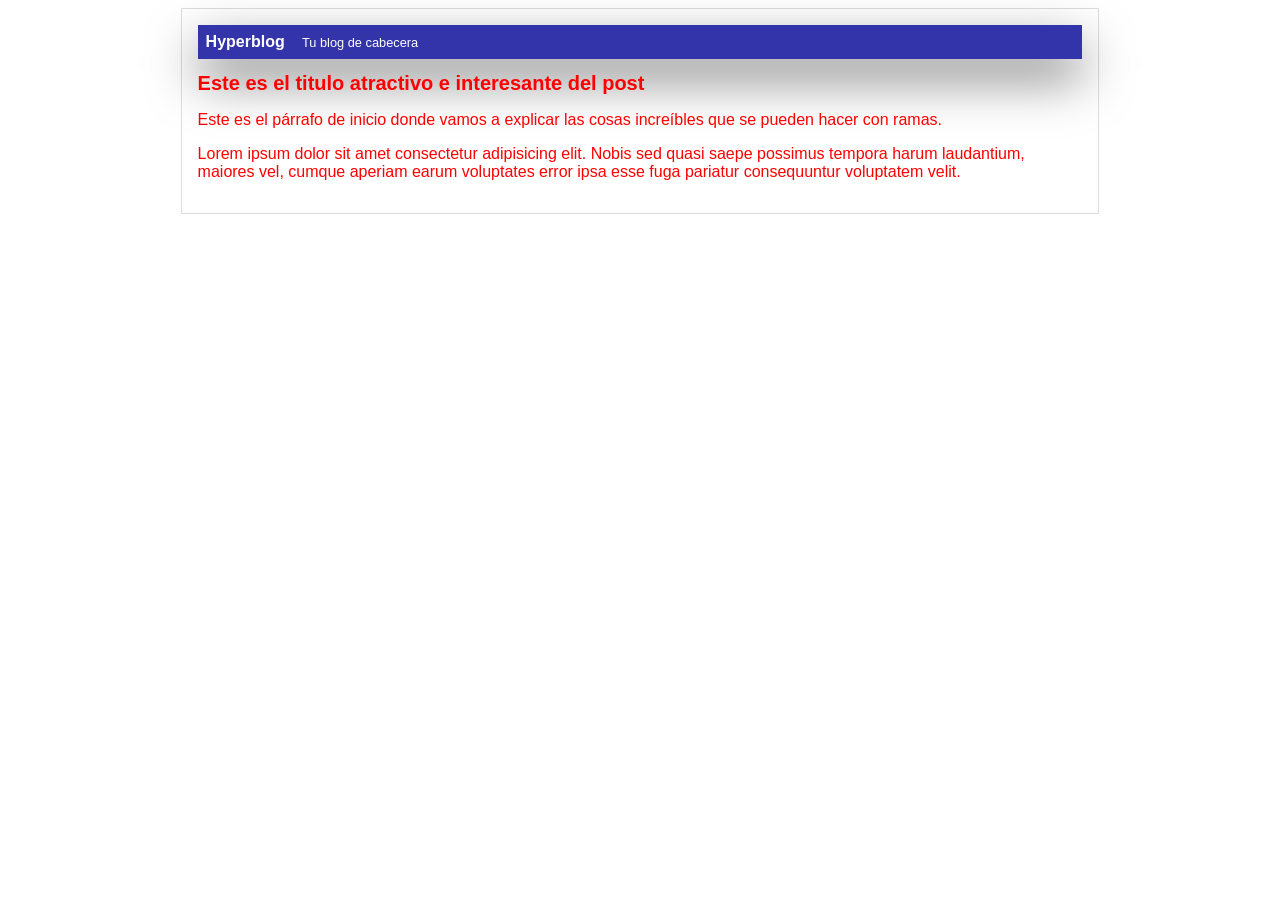
==== blogpost.html @ b11c0018 "Cambio color texto y titulo" ====
<!DOCTYPE html>
<html lang="en">
  <head>
    <link rel="stylesheet" href="css/estilos.css" />
    <meta charset="UTF-8" />
    <meta http-equiv="X-UA-Compatible" content="IE=edge" />
    <meta name="viewport" content="width=device-width, initial-scale=1.0" />
    <title>El titulo del post</title>
  </head>

  <body>
    <div id="container">
      <div id="header">
        Hyperblog
        <span id="tagline"> Tu blog de cabecera </span>
      </div>
      <div id="post">
        <h1>Este es el titulo atractivo e interesante del post</h1>
        <p>
          Este es el párrafo de inicio donde vamos a explicar las cosas
          increíbles que se pueden hacer con ramas.
        </p>
        <p>
          Lorem ipsum dolor sit amet consectetur adipisicing elit. Nobis sed
          quasi saepe possimus tempora harum laudantium, maiores vel, cumque
          aperiam earum voluptates error ipsa esse fuga pariatur consequuntur
          voluptatem velit.
        </p>
      </div>
    </div>
  </body>
</html>
---- css/estilos.css ----
body{
    text-align: center;
    color: red;
    font-family: Arial;
    font-size: 16px;
}

#container {
    width: 70%;
    padding: 1em;
    text-align: left;
    border: 1px solid #DDD;
    margin: 0 auto;
}

#container h1 {
    font-size: 20px;
}

#header {
    background: #33A;
    box-shadow: 0px 20px 50px 0px rgba(0, 0, 0, 0.5);
    color: white;
    font-weight: bold;
    margin: 0;
    padding: 0.5em;
}

#header #tagline {
    padding: 0 0 0 1em;
    font-weight: normal;
    font-size: 0.8em;
}
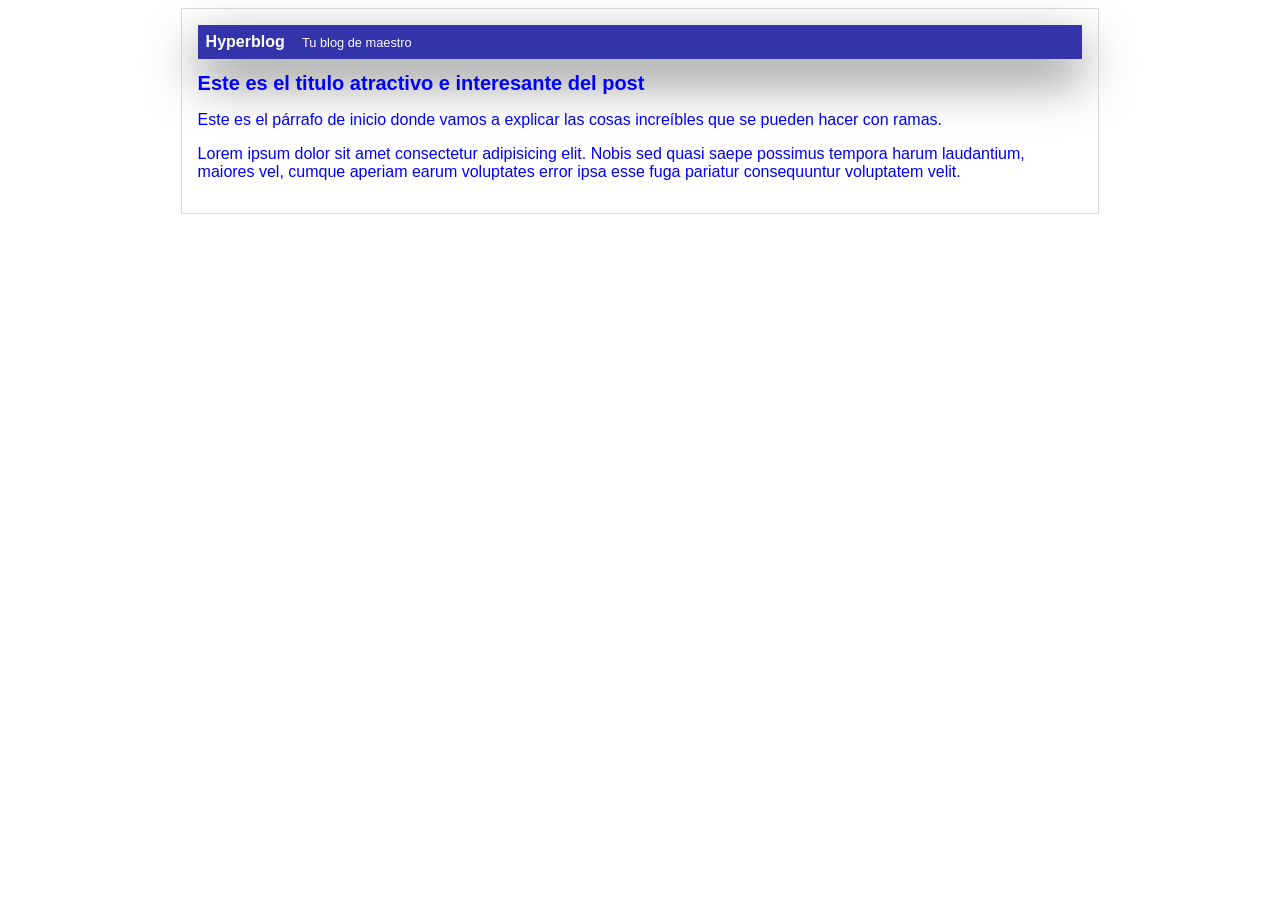
==== commit 65e2d7b6: "Cambio color texto y titulo" ====
--- a/blogpost.html
+++ b/blogpost.html
@@ -12,7 +12,7 @@
     <div id="container">
       <div id="header">
         Hyperblog
-        <span id="tagline"> Tu blog de cabecera </span>
+        <span id="tagline"> Tu blog de maestro </span>
       </div>
       <div id="post">
         <h1>Este es el titulo atractivo e interesante del post</h1>
--- a/css/estilos.css
+++ b/css/estilos.css
@@ -1,6 +1,6 @@
 body{
     text-align: center;
-    color: red;
+    color: blue;
     font-family: Arial;
     font-size: 16px;
 }
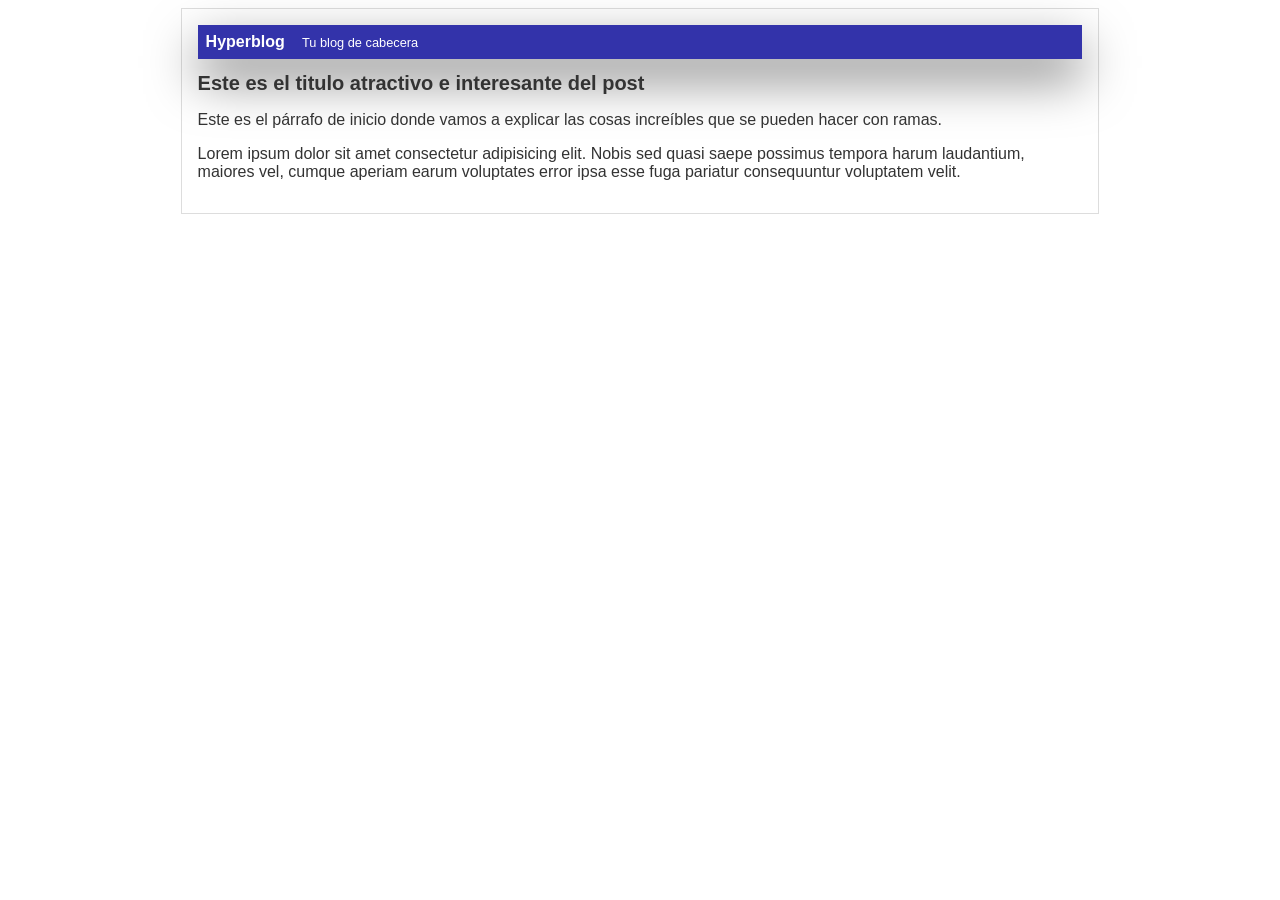
==== commit 60b01bf5: "Conflicto solucionado" ====
--- a/blogpost.html
+++ b/blogpost.html
@@ -12,7 +12,7 @@
     <div id="container">
       <div id="header">
         Hyperblog
-        <span id="tagline"> Tu blog de maestro </span>
+        <span id="tagline"> Tu blog de cabecera </span>
       </div>
       <div id="post">
         <h1>Este es el titulo atractivo e interesante del post</h1>
--- a/css/estilos.css
+++ b/css/estilos.css
@@ -1,6 +1,6 @@
 body{
     text-align: center;
-    color: blue;
+    color: #333;
     font-family: Arial;
     font-size: 16px;
 }
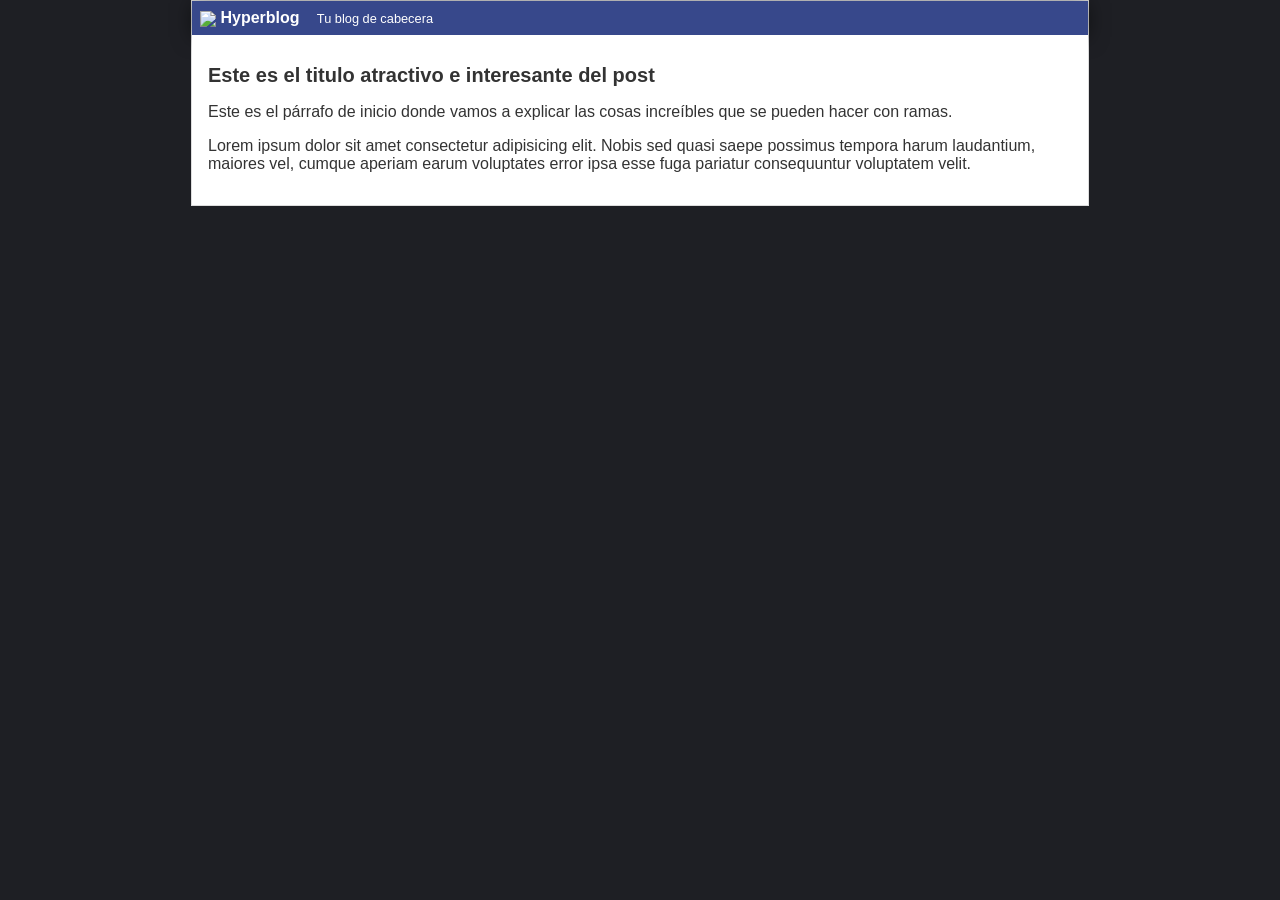
==== commit 102cc93f: "Actualizacion header" ====
--- a/blogpost.html
+++ b/blogpost.html
@@ -5,12 +5,13 @@
     <meta charset="UTF-8" />
     <meta http-equiv="X-UA-Compatible" content="IE=edge" />
     <meta name="viewport" content="width=device-width, initial-scale=1.0" />
-    <title>El titulo del post</title>
+    <title>Bienvenidos a Hyperblog 2.0</title>
   </head>
 
   <body>
     <div id="container">
       <div id="header">
+        <img id="logo" src="imagenes/dragon.png" />
         Hyperblog
         <span id="tagline"> Tu blog de cabecera </span>
       </div>
--- a/css/estilos.css
+++ b/css/estilos.css
@@ -1,33 +1,40 @@
-body{
-    text-align: center;
-    color: #333;
-    font-family: Arial;
-    font-size: 16px;
+body {
+  background: #1e1f24;
+  color: #333;
+  text-align: center;
+  font-family: Arial;
+  font-size: 16px;
+  margin: 0;
+  padding: 0;
 }
-
+#header {
+  background: #37488b;
+  box-shadow: 0 2px 20px 0 rgba(0, 0, 0, 0.5);
+  color: #fff;
+  font-weight: 700;
+  margin: 0;
+  padding: 0.5em;
+}
+#header #logo {
+  width: 20px;
+  vertical-align: middle;
+}
+#header #tagline {
+  padding: 0 0 0 1em;
+  font-weight: 400;
+  font-size: 0.8em;
+}
 #container {
-    width: 70%;
-    padding: 1em;
-    text-align: left;
-    border: 1px solid #DDD;
-    margin: 0 auto;
+  width: 70%;
+  padding: 0;
+  text-align: left;
+  border: 1px solid #ddd;
+  margin: 0 auto;
 }
-
 #container h1 {
-    font-size: 20px;
+  font-size: 20px;
 }
-
-#header {
-    background: #33A;
-    box-shadow: 0px 20px 50px 0px rgba(0, 0, 0, 0.5);
-    color: white;
-    font-weight: bold;
-    margin: 0;
-    padding: 0.5em;
+#post {
+  background: #fff;
+  padding: 1em;
 }
-
-#header #tagline {
-    padding: 0 0 0 1em;
-    font-weight: normal;
-    font-size: 0.8em;
-}
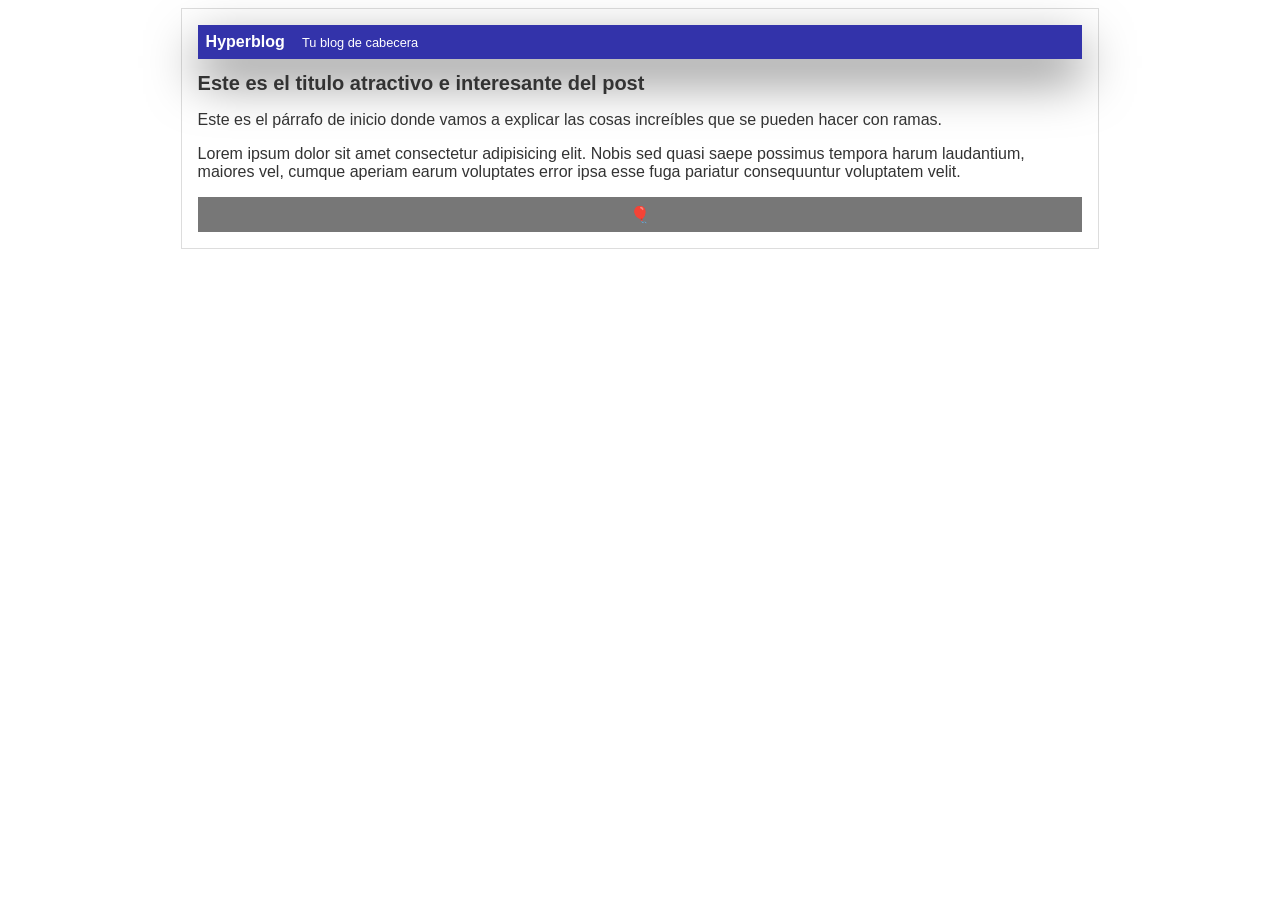
==== commit 2e56a21c: "Footer terminado" ====
--- a/blogpost.html
+++ b/blogpost.html
@@ -1,5 +1,5 @@
 <!DOCTYPE html>
-<html lang="en">
+<html lang="es">
   <head>
     <link rel="stylesheet" href="css/estilos.css" />
     <meta charset="UTF-8" />
@@ -11,7 +11,6 @@
   <body>
     <div id="container">
       <div id="header">
-        <img id="logo" src="imagenes/dragon.png" />
         Hyperblog
         <span id="tagline"> Tu blog de cabecera </span>
       </div>
@@ -28,6 +27,7 @@
           voluptatem velit.
         </p>
       </div>
+      <div id="footer">🎈</div>
     </div>
   </body>
 </html>
--- a/css/estilos.css
+++ b/css/estilos.css
@@ -1,40 +1,40 @@
 body {
-  background: #1e1f24;
+  text-align: center;
   color: #333;
-  text-align: center;
   font-family: Arial;
   font-size: 16px;
-  margin: 0;
-  padding: 0;
 }
-#header {
-  background: #37488b;
-  box-shadow: 0 2px 20px 0 rgba(0, 0, 0, 0.5);
-  color: #fff;
-  font-weight: 700;
-  margin: 0;
-  padding: 0.5em;
-}
-#header #logo {
-  width: 20px;
-  vertical-align: middle;
-}
-#header #tagline {
-  padding: 0 0 0 1em;
-  font-weight: 400;
-  font-size: 0.8em;
-}
+
 #container {
   width: 70%;
-  padding: 0;
+  padding: 1em;
   text-align: left;
   border: 1px solid #ddd;
   margin: 0 auto;
 }
+
 #container h1 {
   font-size: 20px;
 }
-#post {
-  background: #fff;
-  padding: 1em;
+
+#header {
+  background: #33a;
+  box-shadow: 0px 20px 50px 0px rgba(0, 0, 0, 0.5);
+  color: white;
+  font-weight: bold;
+  margin: 0;
+  padding: 0.5em;
 }
+
+#header #tagline {
+  padding: 0 0 0 1em;
+  font-weight: normal;
+  font-size: 0.8em;
+}
+
+#footer {
+  background: #777;
+  color: white;
+  text-align: center;
+  padding: 0.5em;
+}
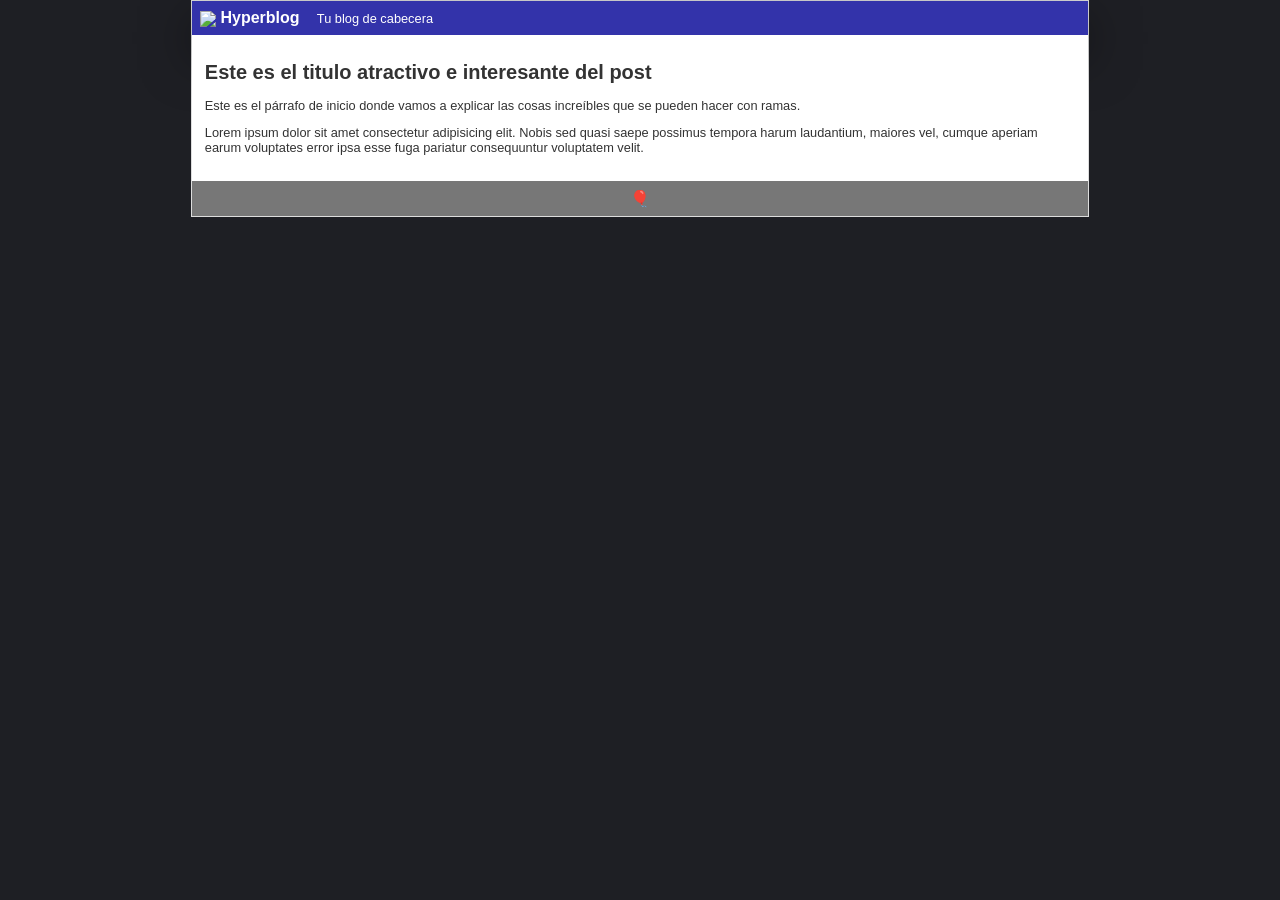
==== commit 441a7c87: "Merge al footer" ====
--- a/blogpost.html
+++ b/blogpost.html
@@ -11,6 +11,7 @@
   <body>
     <div id="container">
       <div id="header">
+        <img id="logo" src="imagenes/dragon.png" />
         Hyperblog
         <span id="tagline"> Tu blog de cabecera </span>
       </div>
--- a/css/estilos.css
+++ b/css/estilos.css
@@ -1,4 +1,23 @@
 body {
+  background: #1e1f24;
+  color: #333;
+  text-align: center;
+  font-family: Arial;
+  font-size: 16px;
+  margin: 0;
+  padding: 0;
+}
+#header {
+  background: #37488b;
+  box-shadow: 0 2px 20px 0 rgba(0, 0, 0, 0.5);
+  color: #fff;
+  font-weight: 700;
+  margin: 0;
+  padding: 0.5em;
+}
+#header #logo {
+  width: 20px;
+  vertical-align: middle;
   text-align: center;
   color: #333;
   font-family: Arial;
@@ -25,9 +44,24 @@
   margin: 0;
   padding: 0.5em;
 }
-
 #header #tagline {
   padding: 0 0 0 1em;
+  font-weight: 400;
+  font-size: 0.8em;
+}
+#container {
+  width: 70%;
+  padding: 0;
+  text-align: left;
+  border: 1px solid #ddd;
+  margin: 0 auto;
+}
+#container h1 {
+  font-size: 20px;
+}
+#post {
+  background: #fff;
+  padding: 1em;
   font-weight: normal;
   font-size: 0.8em;
 }
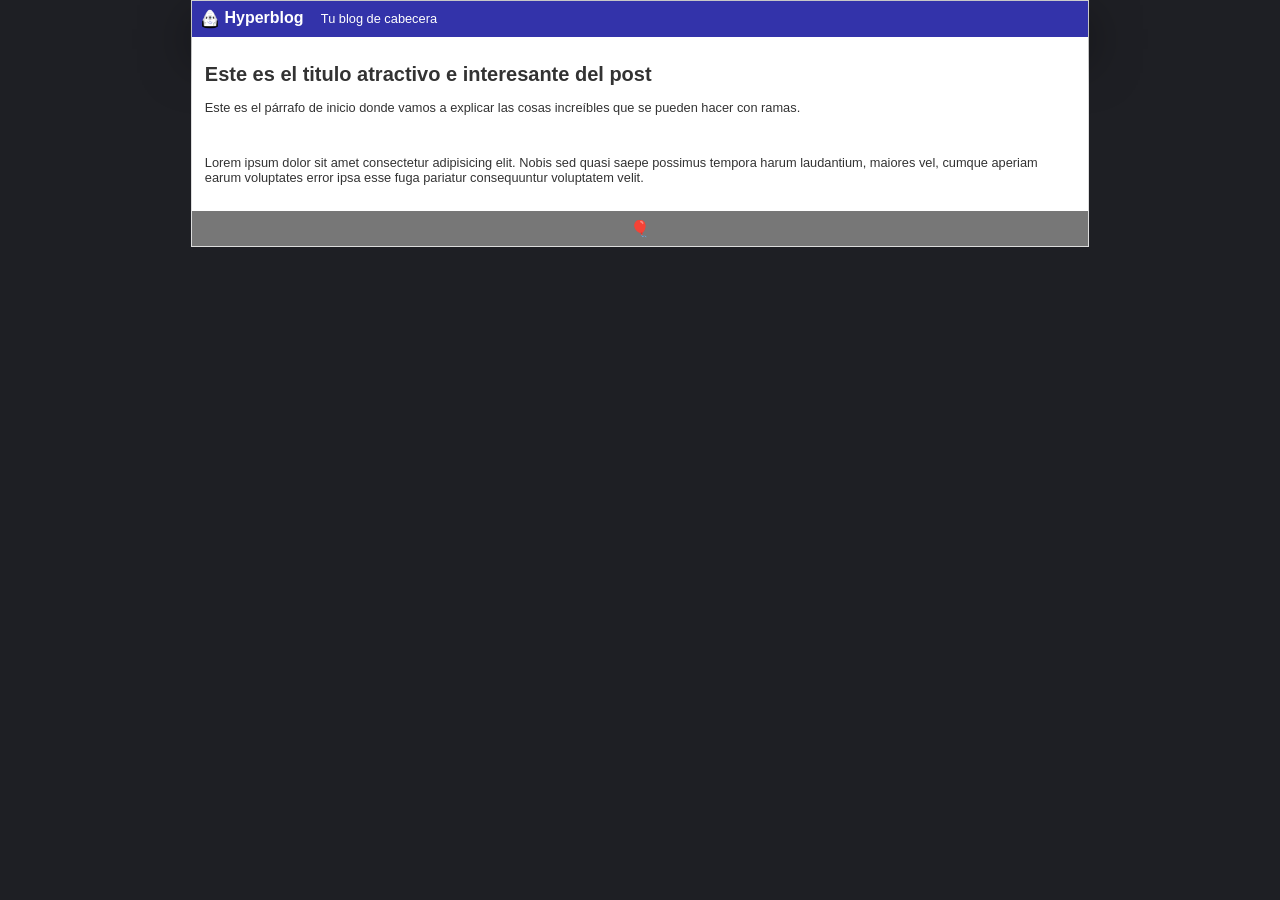
==== commit 3ed22936: "Agregado cambios" ====
--- a/blogpost.html
+++ b/blogpost.html
@@ -21,6 +21,7 @@
           Este es el párrafo de inicio donde vamos a explicar las cosas
           increíbles que se pueden hacer con ramas.
         </p>
+        <p><img src=""" alt="" srcset=""></p>
         <p>
           Lorem ipsum dolor sit amet consectetur adipisicing elit. Nobis sed
           quasi saepe possimus tempora harum laudantium, maiores vel, cumque
